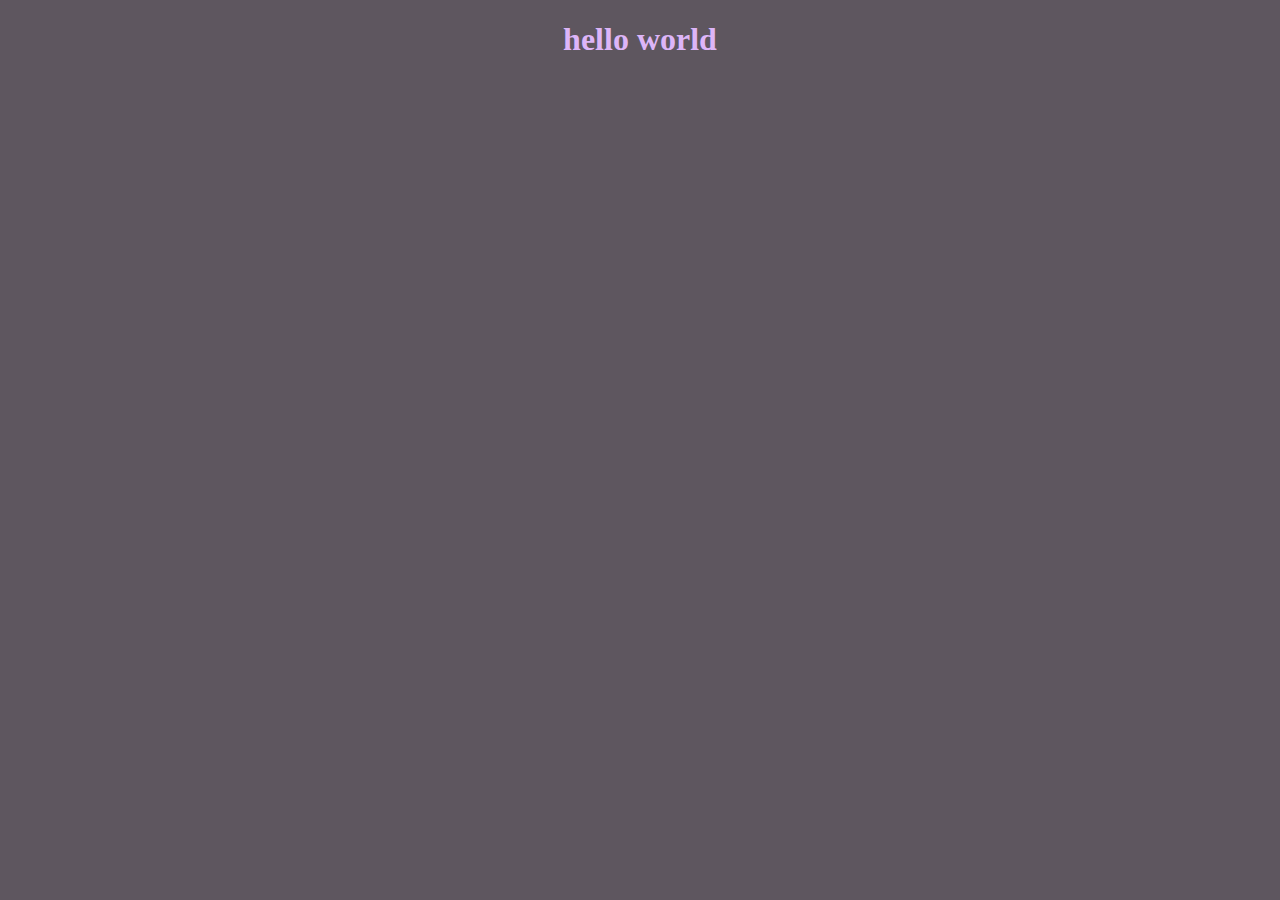
==== Web Dev/index.html @ 3854928e "first commit" ====
<!DOCTYPE html>
<html lang="en">
  <head>
    <meta charset="UTF-8" />
    <meta name="viewport" content="width=device-width, initial-scale=1.0" />
    <title>Document</title>
    <link rel="stylesheet" href="styles.css" />
  </head>
  <body>
    <div class="container">
      <h1 class="lilac">hello world</h1>
    </div>
  </body>
</html>
---- Web Dev/styles.css ----
.lilac {
  text-align: center;
  color: rgb(221, 181, 248);
}
body {
  background-color: #5e565f;
}
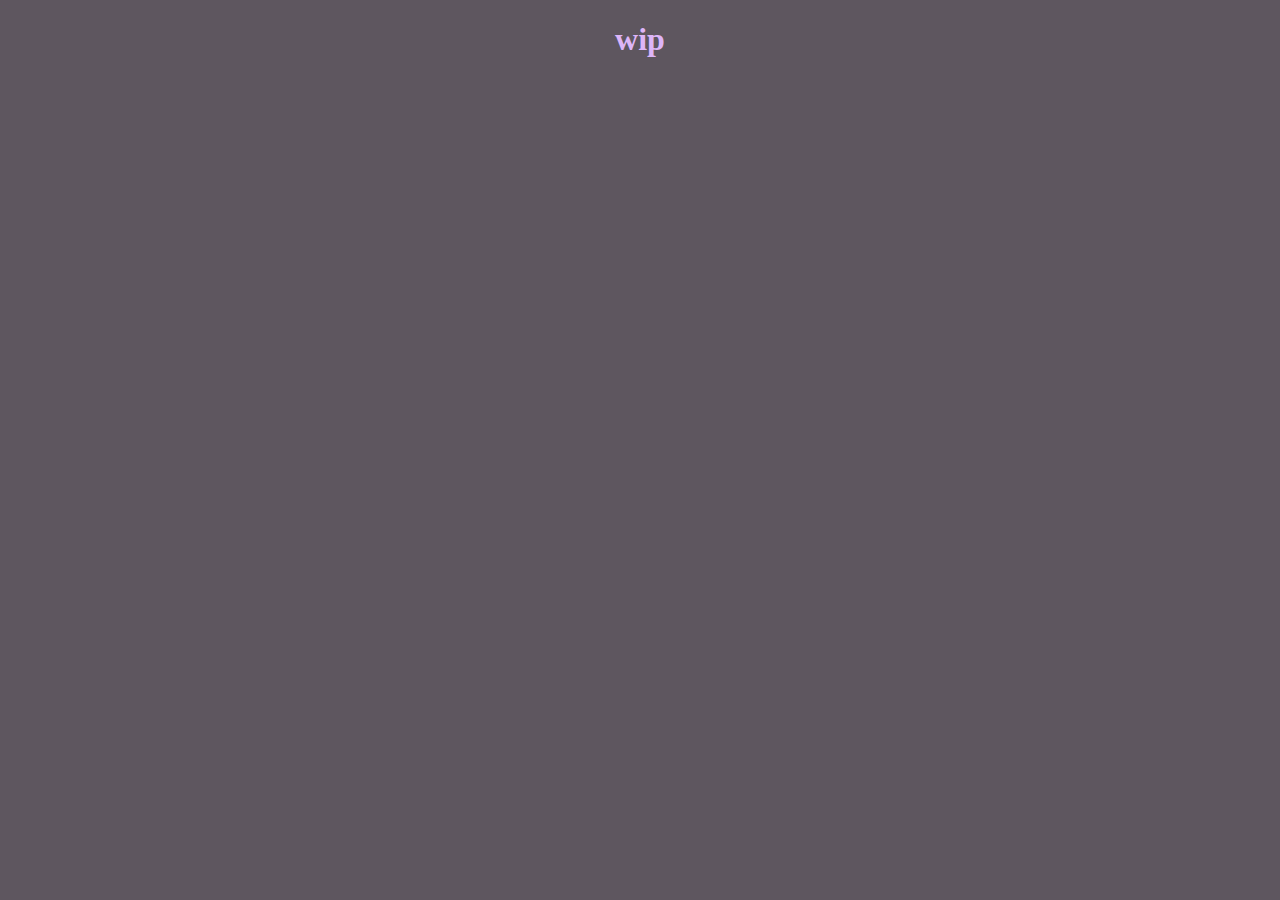
==== commit f4dc7a07: "Content" ====
--- a/Web Dev/index.html
+++ b/Web Dev/index.html
@@ -8,7 +8,7 @@
   </head>
   <body>
     <div class="container">
-      <h1 class="lilac">hello world</h1>
+      <h1 class="lilac">wip</h1>
     </div>
   </body>
 </html>
